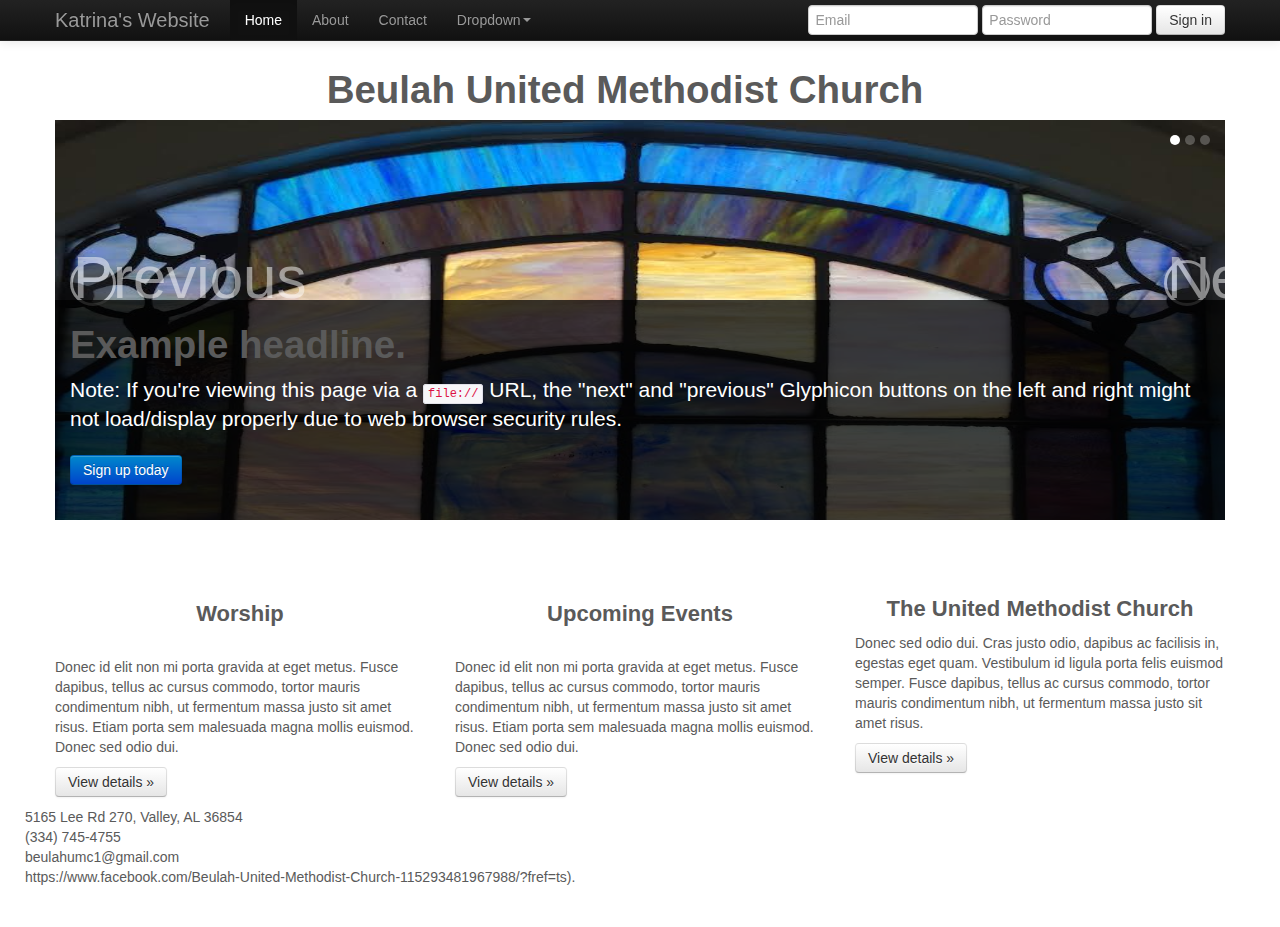
==== Katrinas website/Index.html @ c2e5abe1 "Added Calendar Feature" ====
<!DOCTYPE html>
<html lang="en">
    <meta charset="utf-8">

    <title>Bootstrap, from Twitter</title>
    <meta name="viewport" content="width=device-width, initial-scale=1.0">
    <meta name="description" content="">
    <meta name="author" content="">

    <!-- Le styles -->
    <link href="css/bootstrap.css" rel="stylesheet">
    <style type="text/css">
      body {
        padding-top: 60px;
        padding-bottom: 40px;
      }
    </style>
    <link href="css/bootstrap-responsive.css" rel="stylesheet">
    <link href="css/index.css" rel="stylesheet">
    <link href="css/carousel.css" rel="stylesheet">
  

    <!-- HTML5 shim, for IE6-8 support of HTML5 elements -->
    <!--[if lt IE 9]>
      <script src="../assets/js/html5shiv.js"></script>
    <![endif]-->

    <!-- Fav and touch icons 
    <link rel="apple-touch-icon-precomposed" sizes="144x144" href="../assets/ico/apple-touch-icon-144-precomposed.png">
    <link rel="apple-touch-icon-precomposed" sizes="114x114" href="../assets/ico/apple-touch-icon-114-precomposed.png">
      <link rel="apple-touch-icon-precomposed" sizes="72x72" href="../assets/ico/apple-touch-icon-72-precomposed.png">
                    <link rel="apple-touch-icon-precomposed" href="../assets/ico/apple-touch-icon-57-precomposed.png">
                                   <link rel="shortcut icon" href="../assets/ico/favicon.png">
-->
  </head>

  <body>

    <div class="navbar navbar-inverse navbar-fixed-top">
      <div class="navbar-inner">
        <div class="container">
          <button type="button" class="btn btn-navbar" data-toggle="collapse" data-target=".nav-collapse">
            <span class="icon-bar"></span>
            <span class="icon-bar"></span>
            <span class="icon-bar"></span>
          </button>
          <a class="brand" href="#">Katrina's Website</a>
          <div class="nav-collapse collapse">
            <ul class="nav">
              <li class="active"><a href="#">Home</a></li>
              <li class = "dropdown">
                <a href="#about" class="dropdown-toggle" data-toggle="dropdown">About<b class="carret"></b></a>
                <ul class="dropdown-menu">
                  <li><a href="#">Action</a></li>
                  <li><a href="#">Another action</a></li>
                  <li><a href="#">Something else here</a></li>
                  <li class="divider"></li>
                  <li class="nav-header">Nav header</li>
                  <li><a href="#">Separated link</a></li>
                  <li><a href="#">One more separated link</a></li>
                </ul>
              </li>
              <li><a href="#contact">Contact</a></li>
              <li class="dropdown">
                <a href="#" class="dropdown-toggle" data-toggle="dropdown">Dropdown<b class="caret"></b></a>
                <ul class="dropdown-menu">
                  <li><a href="#">Action</a></li>
                  <li><a href="#">Another `action</a></li>
                  <li><a href="#">Something else here</a></li>
                  <li class="divider"></li>
                  <li class="nav-header">Nav header</li>
                  <li><a href="#">Separated link</a></li>
                  <li><a href="#">One more separated link</a></li>
                </ul>
              </li>
            </ul>
            <form class="navbar-form pull-right">
              <input class="span2" type="text" placeholder="Email">
              <input class="span2" type="password" placeholder="Password">
              <button type="submit" class="btn">Sign in</button>
            </form>
          </div><!--/.nav-collapse -->
        </div>
      </div>
    </div>


    <div class="container">

<!-- Home_page
    ================================================== -->
      <div class = "home_page">
        <div class ="row">
          <div class="col-xs-6 col-xs-push-3" >
            <div clas ="church_name center">
             <h1 class="center"> Beulah United Methodist Church</h1>
            </div>
          </div>
     
        </div> 

        <div id="myCarousel" class="carousel slide" data-ride="carousel">
          <!-- Indicators -->
          <ol class="carousel-indicators">
            <li data-target="#myCarousel" data-slide-to="0" class="active"></li>
            <li data-target="#myCarousel" data-slide-to="1"></li>
            <li data-target="#myCarousel" data-slide-to="2"></li>
          </ol>
          <div class="carousel-inner" role="listbox">
            <div class="item active">
              <img class="first-slide" src="img/stained_glass_01.jpg" alt="First slide">
              <div class="container">
                <div class="carousel-caption">
                  <h1>Example headline.</h1>
                  <p>Note: If you're viewing this page via a <code>file://</code> URL, the "next" and "previous" Glyphicon buttons on the left and right might not load/display properly due to web browser security rules.</p>
                  <p><a class="btn btn-lg btn-primary" href="#" role="button">Sign up today</a></p>
                </div>
              </div>
            </div>
            <div class="item">
              <img class="second-slide" src="img/stained_glass_02.jpg" alt="Second slide">
              <div class="container">
                <div class="carousel-caption">
                  <h1>Another example headline.</h1>
                  <p>Cras justo odio, dapibus ac facilisis in, egestas eget quam. Donec id elit non mi porta gravida at eget metus. Nullam id dolor id nibh ultricies vehicula ut id elit.</p>
                  <p><a class="btn btn-lg btn-primary" href="#" role="button">Learn more</a></p>
                </div>
              </div>
            </div>
            <div class="item">
              <img class="third-slide" src="img/carousel.gif" alt="Third slide">
              <div class="container">
                <div class="carousel-caption">
                  <h1>One more for good measure.</h1>
                  <p>Cras justo odio, dapibus ac facilisis in, egestas eget quam. Donec id elit non mi porta gravida at eget metus. Nullam id dolor id nibh ultricies vehicula ut id elit.</p>
                  <p><a class="btn btn-lg btn-primary" href="#" role="button">Browse gallery</a></p>
                </div>
              </div>
            </div>
          </div>
          <a class="left carousel-control" href="#myCarousel" role="button" data-slide="prev">
            <span class="glyphicon glyphicon-chevron-left" aria-hidden="true"></span>
            <span class="sr-only">Previous</span>
          </a>
          <a class="right carousel-control" href="#myCarousel" role="button" data-slide="next">
            <span class="glyphicon glyphicon-chevron-right" aria-hidden="true"></span>
            <span class="sr-only">Next</span>
          </a>
        </div><!-- /.carousel -->

        <!-- Example row of columns -->
        <div class="row">
          <div class="span4 worship">
            <h2 class="center vcenter subjects">Worship</h2>
            <div class = "worship_text">
              <p>Donec id elit non mi porta gravida at eget metus. Fusce dapibus, tellus ac cursus commodo, tortor mauris condimentum nibh, ut fermentum massa justo sit amet risus. Etiam porta sem malesuada magna mollis euismod. Donec sed odio dui. </p>
              <p><a class="btn" href="#">View details &raquo;</a></p>
            </div>
          </div>

          <div class="span4 upcoming_events">
            <h2 class="vcenter center subjects">
              Upcoming Events
            </h2>
            <div class ="upcoming_events_text">
                <p>Donec id elit non mi porta gravida at eget metus. Fusce dapibus, tellus ac cursus commodo, tortor mauris condimentum nibh, ut fermentum massa justo sit amet risus. Etiam porta sem malesuada magna mollis euismod. Donec sed odio dui. </p>
                <p><a class="btn" href="#">View details &raquo;</a></p>
            </div>
         </div>
          <div class="span4 umc">
            <h2 class="vcenter center subjects">
              The United Methodist Church
            </h2>
            <div class="umc_text">
              <p>Donec sed odio dui. Cras justo odio, dapibus ac facilisis in, egestas eget quam. Vestibulum id ligula porta felis euismod semper. Fusce dapibus, tellus ac cursus commodo, tortor mauris condimentum nibh, ut fermentum massa justo sit amet risus.</p>
              <p><a class="btn" href="#">View details &raquo;</a></p>
            </div>
          </div>
        </div>
      </div> <!-- end home page-->



    <div class = "contact_us" style = "display: none;">

    </div><!--end contact_us -->



    <div class = "calendar" style = "display: none;">
    </div><!--end calendar-->



    <div class = "ministry" style = "display: none;">
    </div><!--end ministry-->
        


   </div> <!-- end container-->


    <div class = "contact_us" style = "display: none;">
    </div><!--end contact_us -->
    <div class = "container">
        <div class= "row footer">
          <div class = "col-xs-3 address"
          >
            5165 Lee Rd 270, Valley, AL 36854
          </div>

          <div class = "col-xs-3 phone">
             (334) 745-4755
          </div>

          <div class = "col-xs-3 email">
            beulahumc1@gmail.com
          </div>

          <div class = "col-xs-3 facebok">
            https://www.facebook.com/Beulah-United-Methodist-Church-115293481967988/?fref=ts).  

    
        </div>
      </div>



    </div> <!-- /container -->


    <!-- Le javascript
    ================================================== -->
    <!-- Placed at the end of the document so the pages load faster -->
    <script src="https://ajax.googleapis.com/ajax/libs/jquery/1.11.2/jquery.min.js"></script>
    <script src="https://maxcdn.bootstrapcdn.com/bootstrap/3.3.4/js/bootstrap.min.js"></script>
    <script src = "js/index.js"></script>
  <head>




  </body>
</html>
---- Katrinas website/css/index.css ----
.center{
	text-align: center;
}

.vcenter{
	vertical-align: center;
}



.worship, .upcoming_events{
		padding-top: 2px;
}

.worship_text, .upcoming_events_text{
	padding-top: 5px;
}

.umc{
	padding-top: 2px;
}
	
.subjects{

}

.footer{
	bottom = 0;
	height = 80px;
}


/* adjust the pading with lower screen sizes*/
@media(min-width:768px){
	.worship, .upcoming_events{
		padding-top: 10px;
	}
	.worship_text, .upcoming_events_text{
		padding-top: 19px;
	}
	.umc{
		padding-top: 5px;
	}
	
	.subjects{
		font-size: 22px;
		line-height: 28px;
	}
}
---- Katrinas website/css/carousel.css ----
/* GLOBAL STYLES
-------------------------------------------------- */
/* Padding below the footer and lighter body text */

body {
  padding-bottom: 40px;
  color: #5a5a5a;
}


/* CUSTOMIZE THE NAVBAR
-------------------------------------------------- */

/* Special class on .container surrounding .navbar, used for positioning it into place. */
.navbar-wrapper {
  position: absolute;
  top: 0;
  right: 0;
  left: 0;
  z-index: 20;
}

/* Flip around the padding for proper display in narrow viewports */
.navbar-wrapper > .container {
  padding-right: 0;
  padding-left: 0;
}
.navbar-wrapper .navbar {
  padding-right: 15px;
  padding-left: 15px;
}
.navbar-wrapper .navbar .container {
  width: auto;
}


/* CUSTOMIZE THE CAROUSEL
-------------------------------------------------- */

/* Carousel base class */
.carousel {
  height: 400px;
  margin-bottom: 60px;
}
/* Since positioning the image, we need to help out the caption */
.carousel-caption {
  z-index: 10;
}

/* Declare heights because of positioning of img element */
.carousel .item {
  height: 400px;
  background-color: #777;
}
.carousel-inner > .item > img {
  position: absolute;
  top: 0;
  left: 0;
  min-width: 100%;
  height: 500px;
}


/* RESPONSIVE CSS
-------------------------------------------------- */

@media (min-width: 768px) {
  /* Navbar positioning foo */
  .navbar-wrapper {
    margin-top: 20px;
  }
  .navbar-wrapper .container {
    padding-right: 15px;
    padding-left: 15px;
  }
  .navbar-wrapper .navbar {
    padding-right: 0;
    padding-left: 0;
  }

  /* The navbar becomes detached from the top, so we round the corners */
  .navbar-wrapper .navbar {
    border-radius: 4px;
  }

  /* Bump up size of carousel content */
  .carousel-caption p {
    margin-bottom: 20px;
    font-size: 21px;
    line-height: 1.4;
  }

  .featurette-heading {
    font-size: 50px;
  }
}

@media (min-width: 992px) {
  .featurette-heading {
    margin-top: 120px;
  }
}
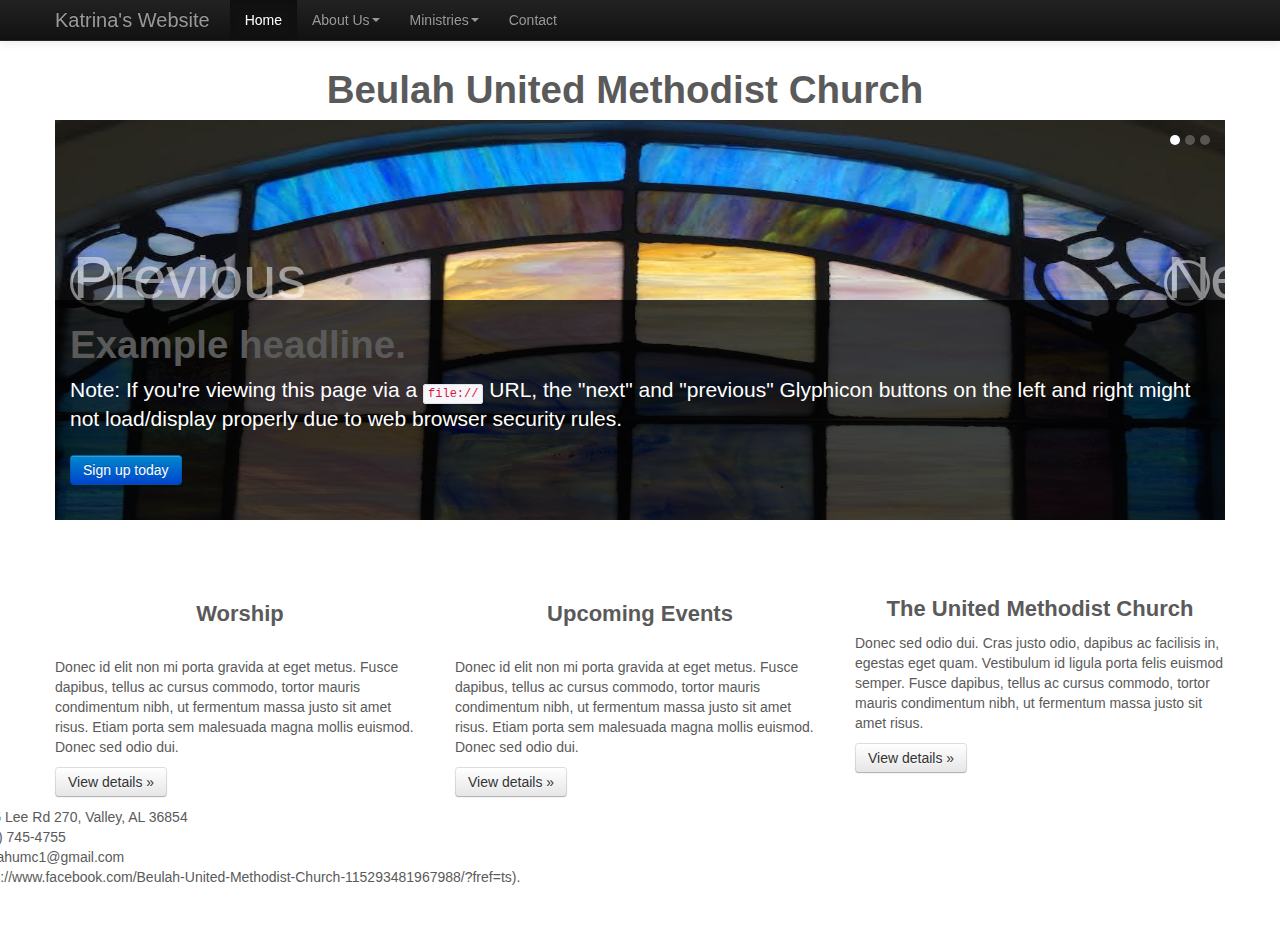
==== commit c1678f78: "@style changed style of the homepage" ====
--- a/Katrinas website/Index.html
+++ b/Katrinas website/Index.html
@@ -48,39 +48,30 @@
           <div class="nav-collapse collapse">
             <ul class="nav">
               <li class="active"><a href="#">Home</a></li>
+
               <li class = "dropdown">
-                <a href="#about" class="dropdown-toggle" data-toggle="dropdown">About<b class="carret"></b></a>
+                <a href="#about" class="dropdown-toggle" data-toggle="dropdown">About Us<b class="caret"></b></a>
                 <ul class="dropdown-menu">
-                  <li><a href="#">Action</a></li>
-                  <li><a href="#">Another action</a></li>
-                  <li><a href="#">Something else here</a></li>
-                  <li class="divider"></li>
-                  <li class="nav-header">Nav header</li>
-                  <li><a href="#">Separated link</a></li>
-                  <li><a href="#">One more separated link</a></li>
+                  <li><a href="#">Staff</a></li>
+                  <li><a href="#">History</a></li>
+                  <li><a href="#">UMC Page</a></li>
+                </ul>
+              </li>
+              <li class="dropdown">
+                <a href="#" class="dropdown-toggle" data-toggle="dropdown">Ministries<b class="caret"></b></a>
+                <ul class="dropdown-menu">
+                  <li><a href="#">Children</a></li>
+                  <li><a href="#">Youth</a></li>
+                  <li><a href="#">Food Pantry</a></li>
                 </ul>
               </li>
               <li><a href="#contact">Contact</a></li>
-              <li class="dropdown">
-                <a href="#" class="dropdown-toggle" data-toggle="dropdown">Dropdown<b class="caret"></b></a>
-                <ul class="dropdown-menu">
-                  <li><a href="#">Action</a></li>
-                  <li><a href="#">Another `action</a></li>
-                  <li><a href="#">Something else here</a></li>
-                  <li class="divider"></li>
-                  <li class="nav-header">Nav header</li>
-                  <li><a href="#">Separated link</a></li>
-                  <li><a href="#">One more separated link</a></li>
-                </ul>
-              </li>
             </ul>
-            <form class="navbar-form pull-right">
-              <input class="span2" type="text" placeholder="Email">
-              <input class="span2" type="password" placeholder="Password">
-              <button type="submit" class="btn">Sign in</button>
-            </form>
+            
           </div><!--/.nav-collapse -->
+
         </div>
+
       </div>
     </div>
 
@@ -202,7 +193,6 @@
 
     <div class = "contact_us" style = "display: none;">
     </div><!--end contact_us -->
-    <div class = "container">
         <div class= "row footer">
           <div class = "col-xs-3 address"
           >
@@ -221,7 +211,7 @@
             https://www.facebook.com/Beulah-United-Methodist-Church-115293481967988/?fref=ts).  
 
     
-        </div>
+      
       </div>
 
 
@@ -232,13 +222,16 @@
     <!-- Le javascript
     ================================================== -->
     <!-- Placed at the end of the document so the pages load faster -->
+  
+
+
+
+
+  </body>
+  
     <script src="https://ajax.googleapis.com/ajax/libs/jquery/1.11.2/jquery.min.js"></script>
     <script src="https://maxcdn.bootstrapcdn.com/bootstrap/3.3.4/js/bootstrap.min.js"></script>
     <script src = "js/index.js"></script>
-  <head>
-
-
-
-
-  </body>
+
+
 </html>
--- a/Katrinas website/css/index.css
+++ b/Katrinas website/css/index.css
@@ -1,3 +1,52 @@
+body {
+  width: 100%;
+  height: 100%;
+  display: block;
+  position: relative;
+}
+
+body::after {
+  content: "";
+  background: url("../img/church01.jpg");
+  opacity: 0.20;
+
+  top: 0;
+  left: 0;
+  bottom: 0;
+  right: 0;
+  background-position-left: 1000px;
+  position: absolute;
+  z-index: -1;   
+
+}
+   /*
+html{
+	
+	background: url("../img/church01.jpg") !important ;
+	background-opacity: 0.15;
+	height: 130%;
+	width: 100%;
+	bottom: 50%
+	right: 0;
+
+	z-index: 1;
+	position: absolute;
+
+
+
+}
+#bg{
+ 	background: url(../img/church01.JPG) no-repeat center center fixed; 
+  	-webkit-background-size: cover;
+  	-moz-background-size: cover;
+ 	-o-background-size: cover;
+ 	background-size: cover;
+ 	opacity:0.15;
+ 	z-index: 0;
+ 	
+}*/
+
+
 .center{
 	text-align: center;
 }
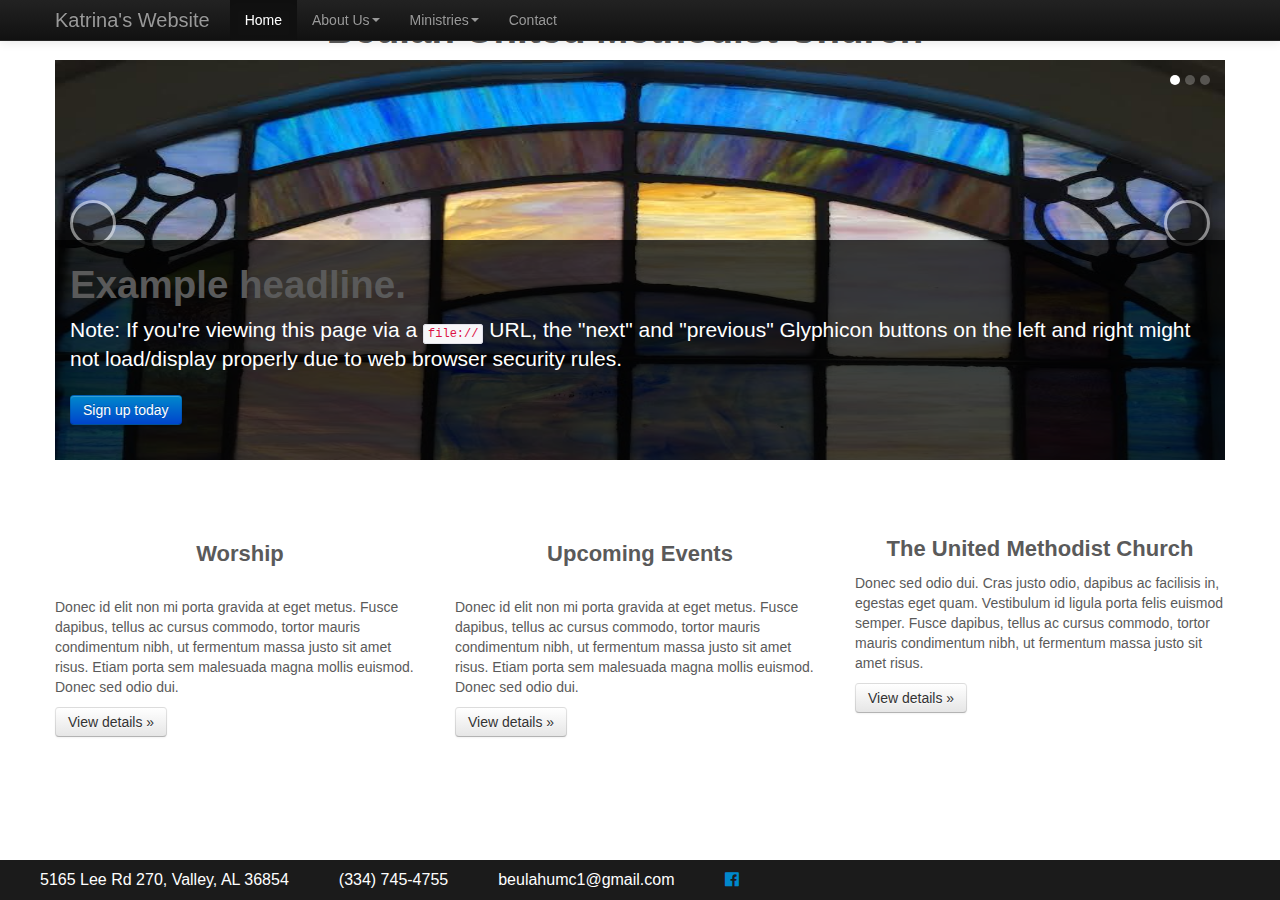
==== commit e38fd163: "@Styled the footer" ====
--- a/Katrinas website/Index.html
+++ b/Katrinas website/Index.html
@@ -9,15 +9,13 @@
 
     <!-- Le styles -->
     <link href="css/bootstrap.css" rel="stylesheet">
-    <style type="text/css">
-      body {
-        padding-top: 60px;
-        padding-bottom: 40px;
-      }
+
     </style>
     <link href="css/bootstrap-responsive.css" rel="stylesheet">
     <link href="css/index.css" rel="stylesheet">
     <link href="css/carousel.css" rel="stylesheet">
+    <link rel="stylesheet" href="https://maxcdn.bootstrapcdn.com/font-awesome/4.5.0/css/font-awesome.min.css">
+
   
 
     <!-- HTML5 shim, for IE6-8 support of HTML5 elements -->
@@ -78,8 +76,8 @@
 
     <div class="container">
 
-<!-- Home_page
-    ================================================== -->
+            <!-- Home_page
+        ================================================== -->
       <div class = "home_page">
         <div class ="row">
           <div class="col-xs-6 col-xs-push-3" >
@@ -172,60 +170,43 @@
 
 
 
-    <div class = "contact_us" style = "display: none;">
-
-    </div><!--end contact_us -->
-
-
-
-    <div class = "calendar" style = "display: none;">
-    </div><!--end calendar-->
-
-
-
-    <div class = "ministry" style = "display: none;">
-    </div><!--end ministry-->
-        
+
+        <div class = "contact_us" style = "display: none;">
+
+        </div><!--end contact_us -->
+
+
+
+        <div class = "calendar" style = "display: none;">
+        </div><!--end calendar-->
+
+
+
+        <div class = "ministry" style = "display: none;">
+        </div><!--end ministry-->
+            
 
 
    </div> <!-- end container-->
 
-
-    <div class = "contact_us" style = "display: none;">
-    </div><!--end contact_us -->
-        <div class= "row footer">
-          <div class = "col-xs-3 address"
-          >
-            5165 Lee Rd 270, Valley, AL 36854
-          </div>
-
-          <div class = "col-xs-3 phone">
-             (334) 745-4755
-          </div>
-
-          <div class = "col-xs-3 email">
-            beulahumc1@gmail.com
-          </div>
-
-          <div class = "col-xs-3 facebok">
-            https://www.facebook.com/Beulah-United-Methodist-Church-115293481967988/?fref=ts).  
-
-    
-      
-      </div>
-
-
-
-    </div> <!-- /container -->
-
-
-    <!-- Le javascript
-    ================================================== -->
-    <!-- Placed at the end of the document so the pages load faster -->
-  
-
-
-
+     <div class= "footer row">
+       <div  class="col-xs-span3 " id="address">
+         5165 Lee Rd 270, Valley, AL 36854
+        </div>
+
+        <div class = "col-xs-span3" id="phone">
+           (334) 745-4755
+         </div>
+
+        <div class = "col-xs-span3" id ="email">
+          beulahumc1@gmail.com
+        </div>
+
+        <div class = "col-xs-span3" id ="facebook">
+          <a href ="https://www.facebook.com/Beulah-United-Methodist-Church-115293481967988/?fref=ts)"> <i class="fa fa-facebook-official"></i></a> 
+        </div>
+
+      </div> <!-- end footer -->
 
   </body>
   
--- a/Katrinas website/css/index.css
+++ b/Katrinas website/css/index.css
@@ -2,50 +2,22 @@
   width: 100%;
   height: 100%;
   display: block;
-  position: relative;
+ /* position: relative;*/
 }
 
 body::after {
   content: "";
   background: url("../img/church01.jpg");
   opacity: 0.20;
-
   top: 0;
   left: 0;
   bottom: 0;
   right: 0;
-  background-position-left: 1000px;
   position: absolute;
   z-index: -1;   
 
 }
-   /*
-html{
-	
-	background: url("../img/church01.jpg") !important ;
-	background-opacity: 0.15;
-	height: 130%;
-	width: 100%;
-	bottom: 50%
-	right: 0;
-
-	z-index: 1;
-	position: absolute;
-
-
-
-}
-#bg{
- 	background: url(../img/church01.JPG) no-repeat center center fixed; 
-  	-webkit-background-size: cover;
-  	-moz-background-size: cover;
- 	-o-background-size: cover;
- 	background-size: cover;
- 	opacity:0.15;
- 	z-index: 0;
- 	
-}*/
-
+  
 
 .center{
 	text-align: center;
@@ -54,8 +26,6 @@
 .vcenter{
 	vertical-align: center;
 }
-
-
 
 .worship, .upcoming_events{
 		padding-top: 2px;
@@ -74,10 +44,30 @@
 }
 
 .footer{
-	bottom = 0;
-	height = 80px;
+	width: 100%;
+	height: 40px;
+	bottom: 0;
+	background-color: #1b1b1b;
+	color: white;
+	font-size: 16px;
+	padding: 0 !important;
+	margin: 0 !important;
+	position: absolute;
 }
 
+#email{
+	padding: 10px 10px 10px 10px;
+}
+#phone{
+	padding: 10px 10px 10px 10px;
+}
+#address{
+	padding: 10px 10px 10px 10px;
+}
+#facebook{
+	padding: 10px 10px 10px 10px;
+	text-align: center;
+}
 
 /* adjust the pading with lower screen sizes*/
 @media(min-width:768px){
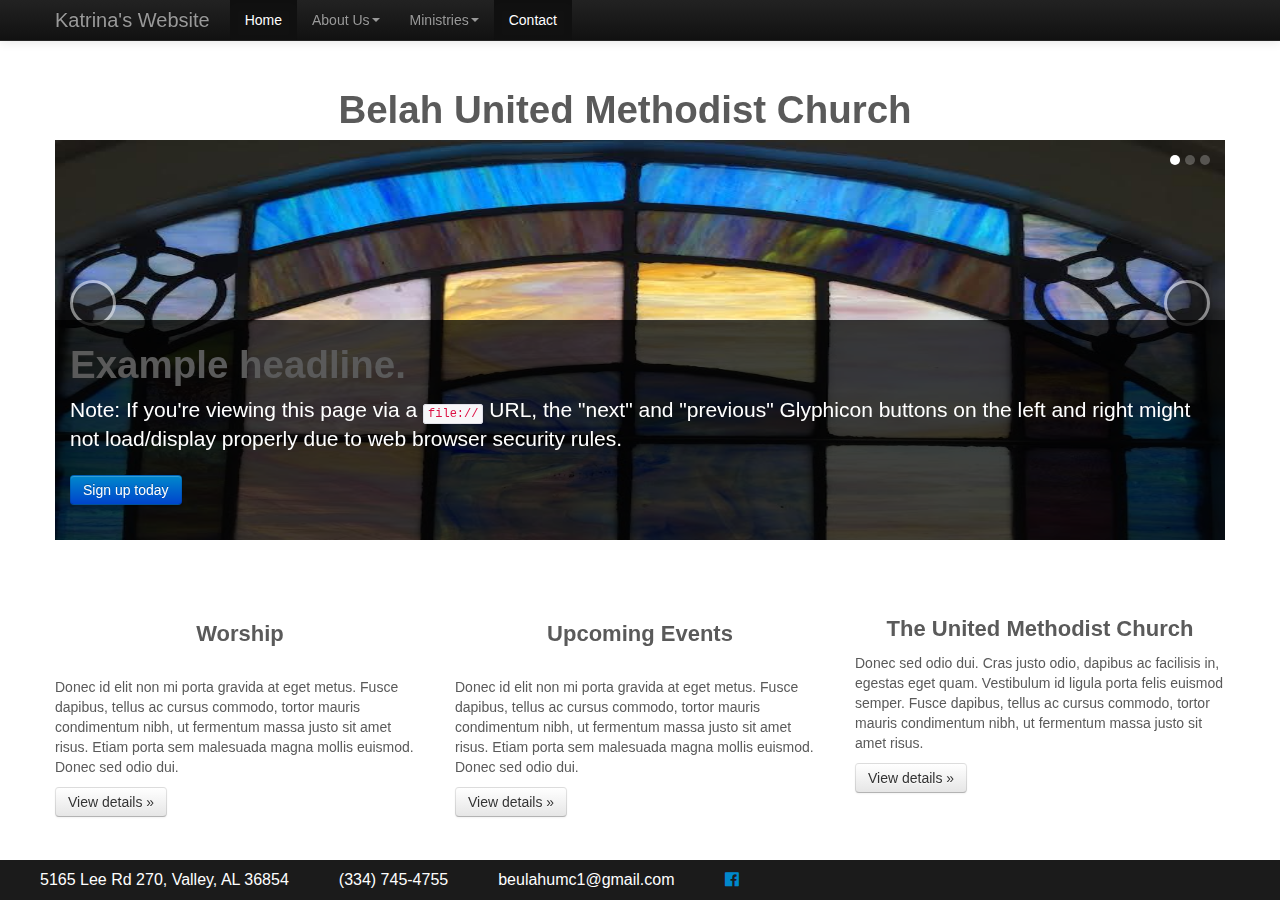
==== commit 519edb94: "@Style: Fixed background and footer to not move with other pages. @BugFix: Fixed carousel going off " ====
--- a/Katrinas website/Index.html
+++ b/Katrinas website/Index.html
@@ -1,218 +1,236 @@
 <!DOCTYPE html>
 <html lang="en">
-    <meta charset="utf-8">
-
-    <title>Bootstrap, from Twitter</title>
-    <meta name="viewport" content="width=device-width, initial-scale=1.0">
-    <meta name="description" content="">
-    <meta name="author" content="">
-
-    <!-- Le styles -->
-    <link href="css/bootstrap.css" rel="stylesheet">
-
-    </style>
-    <link href="css/bootstrap-responsive.css" rel="stylesheet">
-    <link href="css/index.css" rel="stylesheet">
-    <link href="css/carousel.css" rel="stylesheet">
-    <link rel="stylesheet" href="https://maxcdn.bootstrapcdn.com/font-awesome/4.5.0/css/font-awesome.min.css">
-
-  
-
-    <!-- HTML5 shim, for IE6-8 support of HTML5 elements -->
-    <!--[if lt IE 9]>
+<meta charset="utf-8">
+
+<title>Bootstrap, from Twitter</title>
+<meta name="viewport" content="width=device-width, initial-scale=1.0">
+<meta name="description" content="">
+<meta name="author" content="">
+
+<!-- Le styles -->
+<link href="css/bootstrap.css" rel="stylesheet">
+
+</style>
+<link href="css/bootstrap-responsive.css" rel="stylesheet">
+<link href="css/index.css" rel="stylesheet">
+<link href="css/carousel.css" rel="stylesheet">
+<link rel="stylesheet" href="https://maxcdn.bootstrapcdn.com/font-awesome/4.5.0/css/font-awesome.min.css">
+
+
+
+<!-- HTML5 shim, for IE6-8 support of HTML5 elements -->
+<!--[if lt IE 9]>
       <script src="../assets/js/html5shiv.js"></script>
     <![endif]-->
 
-    <!-- Fav and touch icons 
+<!-- Fav and touch icons
     <link rel="apple-touch-icon-precomposed" sizes="144x144" href="../assets/ico/apple-touch-icon-144-precomposed.png">
     <link rel="apple-touch-icon-precomposed" sizes="114x114" href="../assets/ico/apple-touch-icon-114-precomposed.png">
       <link rel="apple-touch-icon-precomposed" sizes="72x72" href="../assets/ico/apple-touch-icon-72-precomposed.png">
                     <link rel="apple-touch-icon-precomposed" href="../assets/ico/apple-touch-icon-57-precomposed.png">
                                    <link rel="shortcut icon" href="../assets/ico/favicon.png">
 -->
-  </head>
-
-  <body>
-
-    <div class="navbar navbar-inverse navbar-fixed-top">
-      <div class="navbar-inner">
-        <div class="container">
-          <button type="button" class="btn btn-navbar" data-toggle="collapse" data-target=".nav-collapse">
-            <span class="icon-bar"></span>
-            <span class="icon-bar"></span>
-            <span class="icon-bar"></span>
-          </button>
-          <a class="brand" href="#">Katrina's Website</a>
-          <div class="nav-collapse collapse">
-            <ul class="nav">
-              <li class="active"><a href="#">Home</a></li>
-
-              <li class = "dropdown">
-                <a href="#about" class="dropdown-toggle" data-toggle="dropdown">About Us<b class="caret"></b></a>
-                <ul class="dropdown-menu">
-                  <li><a href="#">Staff</a></li>
-                  <li><a href="#">History</a></li>
-                  <li><a href="#">UMC Page</a></li>
-                </ul>
-              </li>
-              <li class="dropdown">
-                <a href="#" class="dropdown-toggle" data-toggle="dropdown">Ministries<b class="caret"></b></a>
-                <ul class="dropdown-menu">
-                  <li><a href="#">Children</a></li>
-                  <li><a href="#">Youth</a></li>
-                  <li><a href="#">Food Pantry</a></li>
-                </ul>
-              </li>
-              <li><a href="#contact">Contact</a></li>
-            </ul>
-            
-          </div><!--/.nav-collapse -->
-
-        </div>
-
-      </div>
-    </div>
-
-
-    <div class="container">
-
-            <!-- Home_page
+
+<head>
+
+</head>
+
+<body>
+
+	<div class="navbar navbar-inverse navbar-fixed-top" role="navigation">
+		<div class="navbar-inner">
+			<div class="container">
+				<button type="button" class="btn btn-navbar" data-toggle="collapse" data-target=".nav-collapse">
+					<span class="icon-bar"></span>
+					<span class="icon-bar"></span>
+					<span class="icon-bar"></span>
+				</button>
+				<a class="brand" href="#">Katrina's Website</a>
+				<div class="nav-collapse collapse">
+					<ul class="nav">
+						<li class="active"><a href="#">Home</a></li>
+
+						<li class="dropdown">
+							<a href="#about" class="dropdown-toggle" data-toggle="dropdown">About Us<b class="caret"></b></a>
+							<ul class="dropdown-menu">
+								<li><a href="#">Staff</a></li>
+								<li><a href="#">History</a></li>
+								<li><a href="#">UMC Page</a></li>
+							</ul>
+						</li>
+
+						<li class="dropdown">
+							<a href="#" class="dropdown-toggle" data-toggle="dropdown">Ministries<b class="caret"></b></a>
+							<ul class="dropdown-menu">
+								<li><a href="#">Children</a></li>
+								<li><a href="#">Youth</a></li>
+								<li><a href="#">Food Pantry</a></li>
+							</ul>
+						</li>
+						<li class = "active">
+							<a href="#contact">Contact</a>
+						</li>
+					</ul>
+
+				</div>
+				<!--/.nav-collapse -->
+
+			</div> <!-- /contianer-->
+
+		</div>
+	</div>
+
+
+	<div class="container pageWrapper">
+
+		<!-- Home_page
         ================================================== -->
-      <div class = "home_page">
-        <div class ="row">
-          <div class="col-xs-6 col-xs-push-3" >
-            <div clas ="church_name center">
-             <h1 class="center"> Beulah United Methodist Church</h1>
-            </div>
-          </div>
-     
-        </div> 
-
-        <div id="myCarousel" class="carousel slide" data-ride="carousel">
-          <!-- Indicators -->
-          <ol class="carousel-indicators">
-            <li data-target="#myCarousel" data-slide-to="0" class="active"></li>
-            <li data-target="#myCarousel" data-slide-to="1"></li>
-            <li data-target="#myCarousel" data-slide-to="2"></li>
-          </ol>
-          <div class="carousel-inner" role="listbox">
-            <div class="item active">
-              <img class="first-slide" src="img/stained_glass_01.jpg" alt="First slide">
-              <div class="container">
-                <div class="carousel-caption">
-                  <h1>Example headline.</h1>
-                  <p>Note: If you're viewing this page via a <code>file://</code> URL, the "next" and "previous" Glyphicon buttons on the left and right might not load/display properly due to web browser security rules.</p>
-                  <p><a class="btn btn-lg btn-primary" href="#" role="button">Sign up today</a></p>
-                </div>
-              </div>
-            </div>
-            <div class="item">
-              <img class="second-slide" src="img/stained_glass_02.jpg" alt="Second slide">
-              <div class="container">
-                <div class="carousel-caption">
-                  <h1>Another example headline.</h1>
-                  <p>Cras justo odio, dapibus ac facilisis in, egestas eget quam. Donec id elit non mi porta gravida at eget metus. Nullam id dolor id nibh ultricies vehicula ut id elit.</p>
-                  <p><a class="btn btn-lg btn-primary" href="#" role="button">Learn more</a></p>
-                </div>
-              </div>
-            </div>
-            <div class="item">
-              <img class="third-slide" src="img/carousel.gif" alt="Third slide">
-              <div class="container">
-                <div class="carousel-caption">
-                  <h1>One more for good measure.</h1>
-                  <p>Cras justo odio, dapibus ac facilisis in, egestas eget quam. Donec id elit non mi porta gravida at eget metus. Nullam id dolor id nibh ultricies vehicula ut id elit.</p>
-                  <p><a class="btn btn-lg btn-primary" href="#" role="button">Browse gallery</a></p>
-                </div>
-              </div>
-            </div>
-          </div>
-          <a class="left carousel-control" href="#myCarousel" role="button" data-slide="prev">
-            <span class="glyphicon glyphicon-chevron-left" aria-hidden="true"></span>
-            <span class="sr-only">Previous</span>
-          </a>
-          <a class="right carousel-control" href="#myCarousel" role="button" data-slide="next">
-            <span class="glyphicon glyphicon-chevron-right" aria-hidden="true"></span>
-            <span class="sr-only">Next</span>
-          </a>
-        </div><!-- /.carousel -->
-
-        <!-- Example row of columns -->
-        <div class="row">
-          <div class="span4 worship">
-            <h2 class="center vcenter subjects">Worship</h2>
-            <div class = "worship_text">
-              <p>Donec id elit non mi porta gravida at eget metus. Fusce dapibus, tellus ac cursus commodo, tortor mauris condimentum nibh, ut fermentum massa justo sit amet risus. Etiam porta sem malesuada magna mollis euismod. Donec sed odio dui. </p>
-              <p><a class="btn" href="#">View details &raquo;</a></p>
-            </div>
-          </div>
-
-          <div class="span4 upcoming_events">
-            <h2 class="vcenter center subjects">
+		<div class="home_page">
+			<div class="row">
+				<div class="col-xs-6 col-xs-push-3">
+					<div clas="church_name center">
+						<h1 class="center"> Belah United Methodist Church</h1>
+					</div>
+				</div>
+			</div>
+
+
+			<div id="myCarousel" class="carousel slide" data-ride="carousel">
+				<!-- Indicators -->
+				<ol class="carousel-indicators">
+					<li data-target="#myCarousel" data-slide-to="0" class="active"></li>
+					<li data-target="#myCarousel" data-slide-to="1"></li>
+					<li data-target="#myCarousel" data-slide-to="2"></li>
+				</ol>
+				<div class="carousel-inner" role="listbox">
+					<div class="item active">
+						<img class="first-slide" src="img/stained_glass_01.jpg" alt="First slide">
+						<div class="container">
+							<div class="carousel-caption">
+								<h1>Example headline.</h1>
+								<p>Note: If you're viewing this page via a <code>file://</code> URL, the "next" and "previous" Glyphicon buttons on the left and right might not load/display properly due to web browser security rules.</p>
+								<p><a class="btn btn-lg btn-primary" href="#" role="button">Sign up today</a></p>
+							</div>
+						</div>
+					</div>
+					<div class="item">
+						<img class="second-slide" src="img/stained_glass_02.jpg" alt="Second slide">
+						<div class="container">
+							<div class="carousel-caption">
+								<h1>Another example headline.</h1>
+								<p>Cras justo odio, dapibus ac facilisis in, egestas eget quam. Donec id elit non mi porta gravida at eget metus. Nullam id dolor id nibh ultricies vehicula ut id elit.</p>
+								<p><a class="btn btn-lg btn-primary" href="#" role="button">Learn more</a></p>
+							</div>
+						</div>
+					</div>
+					<div class="item">
+						<img class="third-slide" src="img/carousel.gif" alt="Third slide">
+						<div class="container">
+							<div class="carousel-caption">
+								<h1>One more for good measure.</h1>
+								<p>Cras justo odio, dapibus ac facilisis in, egestas eget quam. Donec id elit non mi porta gravida at eget metus. Nullam id dolor id nibh ultricies vehicula ut id elit.</p>
+								<p><a class="btn btn-lg btn-primary" href="#" role="button">Browse gallery</a></p>
+							</div>
+						</div>
+					</div>
+				</div>
+				<a class="left carousel-control" href="#myCarousel" role="button" data-slide="prev">
+					<span class="glyphicon glyphicon-chevron-left" aria-hidden="true"></span>
+					<span class="sr-only">Previous</span>
+				</a>
+				<a class="right carousel-control" href="#myCarousel" role="button" data-slide="next">
+					<span class="glyphicon glyphicon-chevron-right" aria-hidden="true"></span>
+					<span class="sr-only">Next</span>
+				</a>
+			</div>
+			<!-- /.carousel -->
+
+			<!-- Example row of columns -->
+			<div class="row">
+				<div class="span4 worship">
+					<h2 class="center vcenter subjects">Worship</h2>
+					<div class="worship_text">
+						<p>Donec id elit non mi porta gravida at eget metus. Fusce dapibus, tellus ac cursus commodo, tortor mauris condimentum nibh, ut fermentum massa justo sit amet risus. Etiam porta sem malesuada magna mollis euismod. Donec sed odio dui. </p>
+						<p><a class="btn" href="#">View details &raquo;</a></p>
+					</div>
+				</div>
+
+				<div class="span4 upcoming_events">
+					<h2 class="vcenter center subjects">
               Upcoming Events
             </h2>
-            <div class ="upcoming_events_text">
-                <p>Donec id elit non mi porta gravida at eget metus. Fusce dapibus, tellus ac cursus commodo, tortor mauris condimentum nibh, ut fermentum massa justo sit amet risus. Etiam porta sem malesuada magna mollis euismod. Donec sed odio dui. </p>
-                <p><a class="btn" href="#">View details &raquo;</a></p>
-            </div>
-         </div>
-          <div class="span4 umc">
-            <h2 class="vcenter center subjects">
+					<div class="upcoming_events_text">
+						<p>Donec id elit non mi porta gravida at eget metus. Fusce dapibus, tellus ac cursus commodo, tortor mauris condimentum nibh, ut fermentum massa justo sit amet risus. Etiam porta sem malesuada magna mollis euismod. Donec sed odio dui. </p>
+						<p><a class="btn" href="#">View details &raquo;</a></p>
+					</div>
+				</div>
+				<div class="span4 umc">
+					<h2 class="vcenter center subjects">
               The United Methodist Church
             </h2>
-            <div class="umc_text">
-              <p>Donec sed odio dui. Cras justo odio, dapibus ac facilisis in, egestas eget quam. Vestibulum id ligula porta felis euismod semper. Fusce dapibus, tellus ac cursus commodo, tortor mauris condimentum nibh, ut fermentum massa justo sit amet risus.</p>
-              <p><a class="btn" href="#">View details &raquo;</a></p>
-            </div>
-          </div>
-        </div>
-      </div> <!-- end home page-->
-
-
-
-
-        <div class = "contact_us" style = "display: none;">
-
-        </div><!--end contact_us -->
-
-
-
-        <div class = "calendar" style = "display: none;">
-        </div><!--end calendar-->
-
-
-
-        <div class = "ministry" style = "display: none;">
-        </div><!--end ministry-->
-            
-
-
-   </div> <!-- end container-->
-
-     <div class= "footer row">
-       <div  class="col-xs-span3 " id="address">
-         5165 Lee Rd 270, Valley, AL 36854
-        </div>
-
-        <div class = "col-xs-span3" id="phone">
-           (334) 745-4755
-         </div>
-
-        <div class = "col-xs-span3" id ="email">
-          beulahumc1@gmail.com
-        </div>
-
-        <div class = "col-xs-span3" id ="facebook">
-          <a href ="https://www.facebook.com/Beulah-United-Methodist-Church-115293481967988/?fref=ts)"> <i class="fa fa-facebook-official"></i></a> 
-        </div>
-
-      </div> <!-- end footer -->
-
-  </body>
-  
-    <script src="https://ajax.googleapis.com/ajax/libs/jquery/1.11.2/jquery.min.js"></script>
-    <script src="https://maxcdn.bootstrapcdn.com/bootstrap/3.3.4/js/bootstrap.min.js"></script>
-    <script src = "js/index.js"></script>
+					<div class="umc_text">
+						<p>Donec sed odio dui. Cras justo odio, dapibus ac facilisis in, egestas eget quam. Vestibulum id ligula porta felis euismod semper. Fusce dapibus, tellus ac cursus commodo, tortor mauris condimentum nibh, ut fermentum massa justo sit amet risus.</p>
+						<p><a class="btn" href="#">View details &raquo;</a></p>
+					</div>
+				</div>
+			</div>
+		</div>
+		<!-- end home page-->
+
+
+
+
+		<div class="contact_us" style="display: none;">
+
+		</div>
+		<!--end contact_us -->
+
+
+
+		<div class="calendar" style="display: none;">
+		</div>
+		<!--end calendar-->
+
+
+
+		<div class="ministry" style="display: none;">
+		</div>
+		<!--end ministry-->
+
+
+
+	</div>
+	<!-- end container-->
+
+	<footer class="footer">
+
+
+		<div class="col-xs-span3 " id="address">
+			5165 Lee Rd 270, Valley, AL 36854
+		</div>
+
+		<div class="col-xs-span3" id="phone">
+			(334) 745-4755
+		</div>
+
+		<div class="col-xs-span3" id="email">
+			beulahumc1@gmail.com
+		</div>
+
+		<div class="col-xs-span3" id="facebook">
+			<a href="https://www.facebook.com/Beulah-United-Methodist-Church-115293481967988/?fref=ts)"> <i class="fa fa-facebook-official"></i></a>
+		</div>
+
+	</footer>
+
+	<!-- end footer -->
+
+</body>
+
+<script src="https://ajax.googleapis.com/ajax/libs/jquery/1.11.2/jquery.min.js"></script>
+<script src="https://maxcdn.bootstrapcdn.com/bootstrap/3.3.4/js/bootstrap.min.js"></script>
+<!--Edit this to handle page load -->
+<script src="js/index.js"></script>
 
 
 </html>
--- a/Katrinas website/css/index.css
+++ b/Katrinas website/css/index.css
@@ -1,88 +1,113 @@
 body {
-  width: 100%;
-  height: 100%;
-  display: block;
- /* position: relative;*/
+    width: 100%;
+    height: 100%;
+    overflow-x: hidden;
 }
 
 body::after {
-  content: "";
-  background: url("../img/church01.jpg");
-  opacity: 0.20;
-  top: 0;
-  left: 0;
-  bottom: 0;
-  right: 0;
-  position: absolute;
-  z-index: -1;   
-
-}
-  
-
-.center{
-	text-align: center;
+    content: "";
+    background-image: url("../img/church01.jpg");
+    opacity: 0.20;
+    top: 0;
+    left: 0;
+    bottom: 0;
+    right: 0;
+    position: fixed;
+    z-index: -1;
+    padding: 0;
+    margin: 0;
 }
 
-.vcenter{
-	vertical-align: center;
+.pageWrapper {
+    padding-top: 40px;
 }
 
-.worship, .upcoming_events{
-		padding-top: 2px;
+.center {
+    text-align: center;
 }
 
-.worship_text, .upcoming_events_text{
-	padding-top: 5px;
+.vcenter {
+    vertical-align: center;
 }
 
-.umc{
-	padding-top: 2px;
+.worship, .upcoming_events {
+    padding-top: 2px;
 }
-	
-.subjects{
+
+.worship_text, .upcoming_events_text {
+    padding-top: 5px;
+}
+
+.umc {
+    padding-top: 2px;
+}
+
+.subjects {}
+
+.footer {
+    width: 100%;
+    height: 40px;
+    bottom: 0;
+    background-color: #1b1b1b;
+    color: white;
+    font-size: 16px;
+    padding: 0 !important;
+    margin: 0 !important;
+    position: fixed;
 
 }
 
-.footer{
-	width: 100%;
-	height: 40px;
-	bottom: 0;
-	background-color: #1b1b1b;
-	color: white;
-	font-size: 16px;
-	padding: 0 !important;
-	margin: 0 !important;
-	position: absolute;
+#email {
+    padding: 10px 10px 10px 10px;
 }
 
-#email{
-	padding: 10px 10px 10px 10px;
-}
-#phone{
-	padding: 10px 10px 10px 10px;
-}
-#address{
-	padding: 10px 10px 10px 10px;
-}
-#facebook{
-	padding: 10px 10px 10px 10px;
-	text-align: center;
+#phone {
+    padding: 10px 10px 10px 10px;
 }
 
+#address {
+    padding: 10px 10px 10px 10px;
+}
+
+#facebook {
+    padding: 10px 10px 10px 10px;
+    text-align: center;
+}
+
+
 /* adjust the pading with lower screen sizes*/
-@media(min-width:768px){
-	.worship, .upcoming_events{
-		padding-top: 10px;
-	}
-	.worship_text, .upcoming_events_text{
-		padding-top: 19px;
-	}
-	.umc{
-		padding-top: 5px;
-	}
-	
-	.subjects{
-		font-size: 22px;
-		line-height: 28px;
-	}
-}+
+@media(min-width:768px) {
+    .worship, .upcoming_events {
+        padding-top: 10px;
+    }
+    .worship_text, .upcoming_events_text {
+        padding-top: 19px;
+    }
+    .umc {
+        padding-top: 5px;
+    }
+    .subjects {
+        font-size: 22px;
+        line-height: 28px;
+    }
+    .pageWrappers{
+        padding-top: 40px;
+
+    }
+}
+
+
+
+/*Medium Screen Sizes*/
+
+@media (min-width: 992px) {
+
+    .pageWrapper{
+        padding-top: 80px;
+    }
+    #carousel{
+        width: 70%;
+    }
+
+}
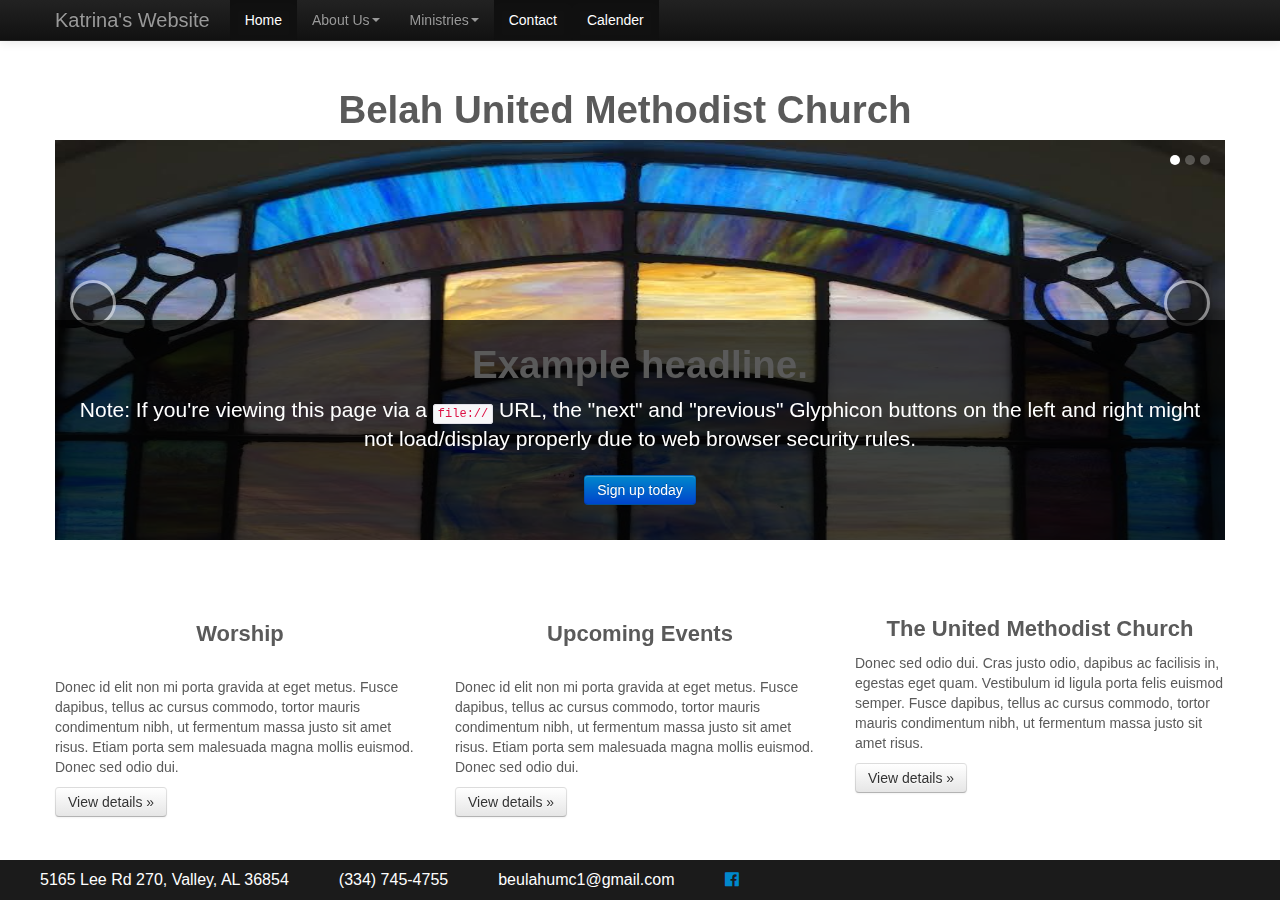
==== commit 4d262d75: "@Style: Changed Background photograph and some css settings" ====
--- a/Katrinas website/Index.html
+++ b/Katrinas website/Index.html
@@ -48,27 +48,30 @@
 				<a class="brand" href="#">Katrina's Website</a>
 				<div class="nav-collapse collapse">
 					<ul class="nav">
-						<li class="active"><a href="#">Home</a></li>
+						<li class="active"><a href="#" class = "homeHeader">Home</a></li>
 
 						<li class="dropdown">
 							<a href="#about" class="dropdown-toggle" data-toggle="dropdown">About Us<b class="caret"></b></a>
 							<ul class="dropdown-menu">
-								<li><a href="#">Staff</a></li>
-								<li><a href="#">History</a></li>
-								<li><a href="#">UMC Page</a></li>
+								<li><a href="#starffHeader" class="staffHeader">Staff</a></li>
+								<li><a href="#HistoryHeader" class="historyHeader">History</a></li>
+								<li><a href="#UMCHeader"  class="umcHeader">UMC Page</a></li>
 							</ul>
 						</li>
 
 						<li class="dropdown">
 							<a href="#" class="dropdown-toggle" data-toggle="dropdown">Ministries<b class="caret"></b></a>
 							<ul class="dropdown-menu">
-								<li><a href="#">Children</a></li>
-								<li><a href="#">Youth</a></li>
-								<li><a href="#">Food Pantry</a></li>
+								<li><a href="#children" class = "childrenHeader">Children</a></li>
+								<li><a href="#youth" class = "youthHeader" >Youth</a></li>
+								<li><a href="#pantry" class= "pantryHeader">Food Pantry</a></li>
 							</ul>
 						</li>
 						<li class = "active">
-							<a href="#contact">Contact</a>
+							<a href="#contact_us" class="contactHeader">Contact</a>
+						</li>
+						<li class = "active">
+							<a href="#calender" class="calenderHeader">Calender</a>
 						</li>
 					</ul>
 
@@ -89,7 +92,7 @@
 			<div class="row">
 				<div class="col-xs-6 col-xs-push-3">
 					<div clas="church_name center">
-						<h1 class="center"> Belah United Methodist Church</h1>
+						<h1 class="center">Belah United Methodist Church</h1>
 					</div>
 				</div>
 			</div>
@@ -180,22 +183,39 @@
 
 
 
-		<div class="contact_us" style="display: none;">
-
+		<div id="contact_us" style="display: none;">
 		</div>
 		<!--end contact_us -->
 
 
 
 		<div class="calendar" style="display: none;">
+			<iframe src="https://calendar.google.com/calendar/embed?src=beulahumc1%40gmail.com&ctz=America/Chicago" style="border: 0" width="800" height="600" frameborder="0" scrolling="no">
+			</iframe>
+
 		</div>
 		<!--end calendar-->
 
 
 
+		<div class="staff" style="display: none;">
+		</div><!--end staff-->
+
+
 		<div class="ministry" style="display: none;">
-		</div>
-		<!--end ministry-->
+		</div><!--end ministry-->
+
+
+		<div class="children" style="display: none;">
+		</div><!--end children-->
+
+
+		<div class="youth" style="display: none;">
+		</div><!--end children-->
+
+
+		<div class="pantry" style="display: none;">
+		</div><!--end children-->
 
 
 
--- a/Katrinas website/css/index.css
+++ b/Katrinas website/css/index.css
@@ -6,7 +6,8 @@
 
 body::after {
     content: "";
-    background-image: url("../img/church01.jpg");
+    background-image: url("../img/inside_01.jpg");
+    background-position: center;
     opacity: 0.20;
     top: 0;
     left: 0;
@@ -22,6 +23,9 @@
     padding-top: 40px;
 }
 
+.navButton{
+c
+}
 .center {
     text-align: center;
 }
@@ -106,8 +110,9 @@
     .pageWrapper{
         padding-top: 80px;
     }
-    #carousel{
-        width: 70%;
+    .carousel{
+        text-align: center;
+
     }
 
 }
--- a/Katrinas website/css/carousel.css
+++ b/Katrinas website/css/carousel.css
@@ -1,63 +1,79 @@
 /* GLOBAL STYLES
 -------------------------------------------------- */
+
+
 /* Padding below the footer and lighter body text */
 
 body {
-  padding-bottom: 40px;
-  color: #5a5a5a;
+    padding-bottom: 40px;
+    color: #5a5a5a;
 }
 
 
 /* CUSTOMIZE THE NAVBAR
 -------------------------------------------------- */
 
+
 /* Special class on .container surrounding .navbar, used for positioning it into place. */
+
 .navbar-wrapper {
-  position: absolute;
-  top: 0;
-  right: 0;
-  left: 0;
-  z-index: 20;
+    position: absolute;
+    top: 0;
+    right: 0;
+    left: 0;
+    z-index: 20;
 }
 
+
 /* Flip around the padding for proper display in narrow viewports */
+
 .navbar-wrapper > .container {
-  padding-right: 0;
-  padding-left: 0;
+    padding-right: 0;
+    padding-left: 0;
 }
+
 .navbar-wrapper .navbar {
-  padding-right: 15px;
-  padding-left: 15px;
+    padding-right: 15px;
+    padding-left: 15px;
 }
+
 .navbar-wrapper .navbar .container {
-  width: auto;
+    width: auto;
 }
 
 
 /* CUSTOMIZE THE CAROUSEL
 -------------------------------------------------- */
 
+
 /* Carousel base class */
+
 .carousel {
-  height: 400px;
-  margin-bottom: 60px;
-}
-/* Since positioning the image, we need to help out the caption */
-.carousel-caption {
-  z-index: 10;
+    height: 400px;
+    margin-bottom: 60px;
 }
 
+
+/* Since positioning the image, we need to help out the caption */
+
+.carousel-caption {
+    z-index: 10;
+}
+
+
 /* Declare heights because of positioning of img element */
+
 .carousel .item {
-  height: 400px;
-  background-color: #777;
+    height: 400px;
+    background-color: #777;
 }
+
 .carousel-inner > .item > img {
-  position: absolute;
-  top: 0;
-  left: 0;
-  min-width: 100%;
-  height: 500px;
+    position: absolute;
+    top: 0;
+    left: 0;
+    min-width: 100%;
+    height: 500px;
 }
 
 
@@ -65,38 +81,36 @@
 -------------------------------------------------- */
 
 @media (min-width: 768px) {
-  /* Navbar positioning foo */
-  .navbar-wrapper {
-    margin-top: 20px;
-  }
-  .navbar-wrapper .container {
-    padding-right: 15px;
-    padding-left: 15px;
-  }
-  .navbar-wrapper .navbar {
-    padding-right: 0;
-    padding-left: 0;
-  }
-
-  /* The navbar becomes detached from the top, so we round the corners */
-  .navbar-wrapper .navbar {
-    border-radius: 4px;
-  }
-
-  /* Bump up size of carousel content */
-  .carousel-caption p {
-    margin-bottom: 20px;
-    font-size: 21px;
-    line-height: 1.4;
-  }
-
-  .featurette-heading {
-    font-size: 50px;
-  }
+    /* Navbar positioning foo */
+    .navbar-wrapper {
+        margin-top: 20px;
+    }
+    .navbar-wrapper .container {
+        padding-right: 15px;
+        padding-left: 15px;
+    }
+    .navbar-wrapper .navbar {
+        padding-right: 0;
+        padding-left: 0;
+    }
+    /* The navbar becomes detached from the top, so we round the corners */
+    .navbar-wrapper .navbar {
+        border-radius: 4px;
+    }
+    /* Bump up size of carousel content */
+    .carousel-caption p {
+        margin-bottom: 20px;
+        font-size: 21px;
+        line-height: 1.4;
+    }
+    .featurette-heading {
+        font-size: 50px;
+    }
 }
 
 @media (min-width: 992px) {
-  .featurette-heading {
-    margin-top: 120px;
-  }
+    .featurette-heading {
+        margin-top: 120px;
+    }
+
 }
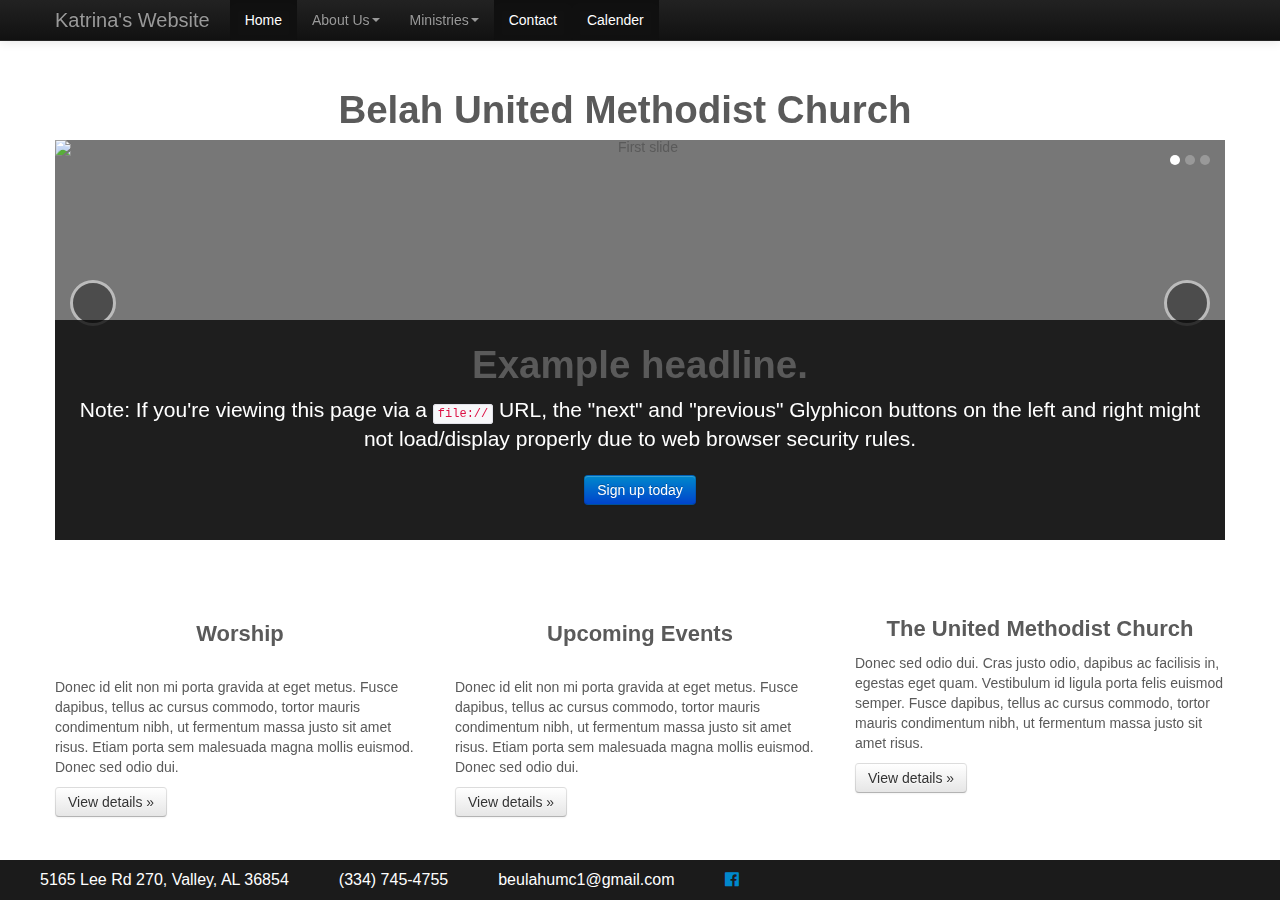
==== commit 7ea68f23: "@Style: Adjusted slider images; @BugFIx: Fixed Calendar page not registering iframe" ====
--- a/Katrinas website/Index.html
+++ b/Katrinas website/Index.html
@@ -107,7 +107,7 @@
 				</ol>
 				<div class="carousel-inner" role="listbox">
 					<div class="item active">
-						<img class="first-slide" src="img/stained_glass_01.jpg" alt="First slide">
+						<img class="first-slide" src="img/inside_01.jpg" alt="First slide">
 						<div class="container">
 							<div class="carousel-caption">
 								<h1>Example headline.</h1>
@@ -117,7 +117,7 @@
 						</div>
 					</div>
 					<div class="item">
-						<img class="second-slide" src="img/stained_glass_02.jpg" alt="Second slide">
+						<img class="second-slide" src="img/church01.jpg" alt="Second slide">
 						<div class="container">
 							<div class="carousel-caption">
 								<h1>Another example headline.</h1>
@@ -127,7 +127,7 @@
 						</div>
 					</div>
 					<div class="item">
-						<img class="third-slide" src="img/carousel.gif" alt="Third slide">
+						<img class="third-slide" src="img/candle.jpg" alt="Third slide">
 						<div class="container">
 							<div class="carousel-caption">
 								<h1>One more for good measure.</h1>
@@ -139,11 +139,11 @@
 				</div>
 				<a class="left carousel-control" href="#myCarousel" role="button" data-slide="prev">
 					<span class="glyphicon glyphicon-chevron-left" aria-hidden="true"></span>
-					<span class="sr-only">Previous</span>
+					<!--<span class="sr-only">Previous</span> -->
 				</a>
 				<a class="right carousel-control" href="#myCarousel" role="button" data-slide="next">
 					<span class="glyphicon glyphicon-chevron-right" aria-hidden="true"></span>
-					<span class="sr-only">Next</span>
+					<!--<span class="sr-only">Next</span> -->
 				</a>
 			</div>
 			<!-- /.carousel -->
@@ -190,7 +190,7 @@
 
 
 		<div class="calendar" style="display: none;">
-			<iframe src="https://calendar.google.com/calendar/embed?src=beulahumc1%40gmail.com&ctz=America/Chicago" style="border: 0" width="800" height="600" frameborder="0" scrolling="no">
+			<iframe class = "calendar" src="https://calendar.google.com/calendar/embed?src=beulahumc1%40gmail.com&ctz=America/Chicago" style="border: 0" width="800" height="600" frameborder="0" scrolling="no">
 			</iframe>
 
 		</div>
--- a/Katrinas website/css/index.css
+++ b/Katrinas website/css/index.css
@@ -7,7 +7,7 @@
 body::after {
     content: "";
     background-image: url("../img/inside_01.jpg");
-    background-position: center;
+    background-position: 50% 55%;
     opacity: 0.20;
     top: 0;
     left: 0;
@@ -23,9 +23,7 @@
     padding-top: 40px;
 }
 
-.navButton{
-c
-}
+
 .center {
     text-align: center;
 }
@@ -46,7 +44,6 @@
     padding-top: 2px;
 }
 
-.subjects {}
 
 .footer {
     width: 100%;
@@ -59,6 +56,15 @@
     margin: 0 !important;
     position: fixed;
 
+}
+
+/*================calender1=====================*/
+.calenderIframe{
+     border: 0 ;
+     width: 800 ;
+     height: 600 ;
+     frameborder: 0;
+     scrolling: no;
 }
 
 #email {
--- a/Katrinas website/css/carousel.css
+++ b/Katrinas website/css/carousel.css
@@ -5,7 +5,7 @@
 /* Padding below the footer and lighter body text */
 
 body {
-    padding-bottom: 40px;
+    /*padding-bottom: 40px;*/
     color: #5a5a5a;
 }
 
@@ -58,6 +58,7 @@
 
 .carousel-caption {
     z-index: 10;
+    
 }
 
 
